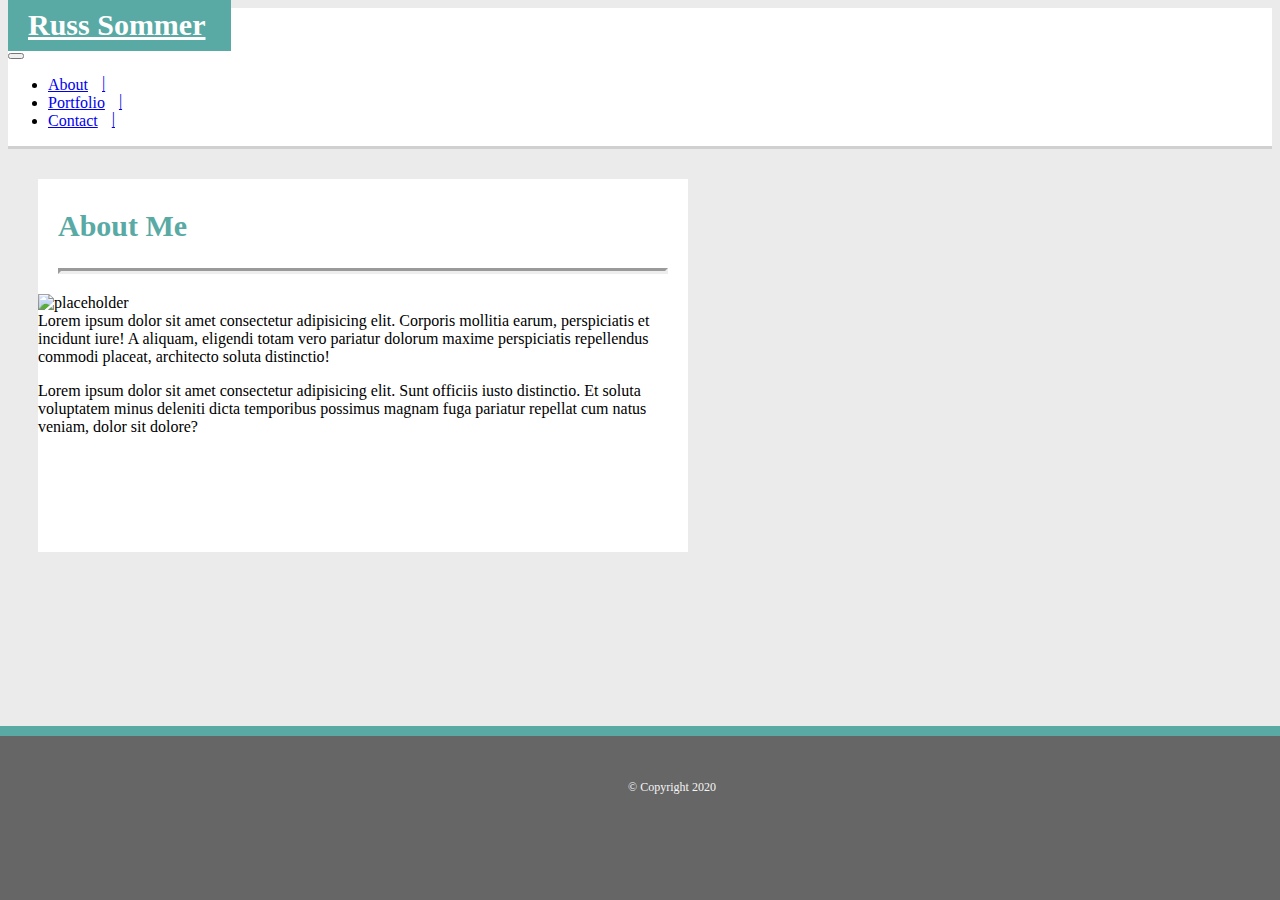
==== index.html @ 8e0eeb64 "checked HTML and updated formatting" ====
<!doctype html>
<html lang="en">
  <!--HTML checked by https://validator.w3.org/ -->  
<head>
    <!-- Required meta tags -->
    <meta charset="utf-8">
    <meta name="viewport" content="width=device-width, initial-scale=1">

    <!-- Reset CSS, then load Bootstrap CSS, then load custom formatting in Style.css -->
    
    <link rel="stylesheet" href="./css/reset.css">
    <link rel="stylesheet" href="https://stackpath.bootstrapcdn.com/bootstrap/4.5.0/css/bootstrap.min.css" integrity="sha384-9aIt2nRpC12Uk9gS9baDl411NQApFmC26EwAOH8WgZl5MYYxFfc+NcPb1dKGj7Sk" crossorigin="anonymous">
    <link rel="stylesheet" href="./css/style.css">
    <title>About Me Page</title>

</head>
  <header>
    <nav class="navbar navbar-expand-sm navbar-inverse bg-light">
      <div class="d-flex justify-content-center">
          <a class="navbar-brand d-none d-sm-inline-block" href="index.html">
              Russ Sommer
          </a>
          <div class="w-100 text-right">
              <button class="navbar-toggler" type="button" data-toggle="collapse" data-target="#myNavbar">
                  <span class="navbar-toggler-icon"></span>
              </button>
          </div>
      </div>
      <div class="collapse navbar-collapse flex-grow-1 text-right" id="myNavbar">
          <ul class="navbar-nav ml-auto flex-nowrap">
            <li class="nav-item">
              <a href="index.html" class="nav-link m-2 menu-item nav-active">About</a>
          </li>
          <li class="nav-item">
              <a href="portfolio.html" class="nav-link m-2 menu-item">Portfolio</a>
          </li>
          <li class="nav-item">
              <a href="contact.html" class="nav-link m-2 menu-item">Contact</a>
          </li>
          </ul>
      </div>
    </nav>
    
  </header>
    <p></p>


    <article>
      <div class="AboutMe">
        <h2>About Me</h2>
        <hr>
        <div class = "row">
          <div class="col-md-6">
             <img class="img img-thumbnail" src="http://placehold.it/400x300" alt="placeholder">
          </div>
          <div class="col-md-6">
              Lorem ipsum dolor sit amet consectetur adipisicing elit. Corporis mollitia earum, perspiciatis et incidunt iure! A aliquam, eligendi totam vero pariatur dolorum maxime perspiciatis repellendus commodi placeat, architecto soluta distinctio!
              <p></p>
              Lorem ipsum dolor sit amet consectetur adipisicing elit. Sunt officiis iusto distinctio. Et soluta voluptatem minus deleniti dicta temporibus possimus magnam fuga pariatur repellat cum natus veniam, dolor sit dolore?
            <p></p>
          </div>   
        </div>
      </div>  
    </article> 


    <!-- Optional JavaScript -->
    <!-- jQuery first, then Popper.js, then Bootstrap JS -->
    <script src="https://code.jquery.com/jquery-3.5.1.slim.min.js" integrity="sha384-DfXdz2htPH0lsSSs5nCTpuj/zy4C+OGpamoFVy38MVBnE+IbbVYUew+OrCXaRkfj" crossorigin="anonymous"></script>
    <script src="https://cdn.jsdelivr.net/npm/popper.js@1.16.0/dist/umd/popper.min.js" integrity="sha384-Q6E9RHvbIyZFJoft+2mJbHaEWldlvI9IOYy5n3zV9zzTtmI3UksdQRVvoxMfooAo" crossorigin="anonymous"></script>
    <script src="https://stackpath.bootstrapcdn.com/bootstrap/4.5.0/js/bootstrap.min.js" integrity="sha384-OgVRvuATP1z7JjHLkuOU7Xw704+h835Lr+6QL9UvYjZE3Ipu6Tp75j7Bh/kR0JKI" crossorigin="anonymous"></script>
  
  
    <footer>
      <p>&copy; Copyright 2020</p>  
          
    </footer> 

</html>
---- css/style.css ----
header{
    background-color: white;
    border-bottom: solid rgb(208,208,208);
    padding: 0px;
    margin: 0px 0px 0px 0px;
}

body {
    background-color: rgb(235,235,235);
   
}

article{
background-color:white;
    max-width:650px;
    max-height:575px;
    margin: 30px;
    padding-bottom:100px;
    /* border: 3px solid #da4dc2; */
}

section{
    background-color:white;
    max-width:650px;
    max-height:575px;
    margin: 30px;
    padding-bottom:100px;
    /* border: 3px solid #da4dc2; */
}

#portfoliosection{
    background-color:white;
    max-width:950px;
    max-height:575px;
    margin: 30px;
    padding-bottom:100px;
    /* border: 3px solid #1c39b8; */
}
.submit-button{
    width:100px;
    height:35px;
    margin:20px;
    background-color: rgb(89, 170, 165);
    color:white;
    border:none;
}

.gallery{
    background-color:white;
    /* max-width:100%;
    max-height:500px; */
    margin: 0px;
    padding: 0px;
    display:flex;
    justify-content: left;
    flex-direction: row;
    flex-wrap:wrap;
    /* border: 3px solid #da4dc2; */
}
.flex-items {  
    width: auto;
    padding: auto;
    height:auto;  
    margin: auto;  
} 

.navbar-brand {
    font-family: Georgia, 'Times New Roman', Times, serif; 
    font-size: 30px;
    color: white;
    font-weight: bold;
    text-align: left;
    box-sizing: content-box;
    background-color: rgb(89, 170, 165);
    height: 55px;
    margin: 0px 0px 0px 0px;
    padding: 15px 25px 10px 20px; 
   
}
h2 {
    font-family: Georgia, 'Times New Roman', Times, serif; 
    font-size: 30px;
    font-weight: bold;
    text-align: left;
    padding-top: 30px;
    padding-left: 20px;
    color: rgb(89, 170, 165);
    
}

hr {
    color: rgb(208,208,208);
    border-width: 3px;
    margin: 20px;
    padding-left: 20px;
}

.nav-link:after {
    content: "|";
    position: relative;
    top: -2px;
    margin-left: 14px;
}


footer {
    position:fixed;
    left:0px;
    bottom:0px;
    background-color: rgb(102, 102, 102);
    width: 100%;
    height: 100px;
    margin: 10;
    padding: 32px;
    size:18px;
    color:whitesmoke;
    font-size:12px;
    text-align: center;
    border-top: 10px solid rgb(89, 170, 165) 
}
.AboutMe{
    margin:auto;
    background-color: white;
    /* border: 3px solid #36519e; */
}
.form{
    margin:auto;
    padding-left:30;
    /* border: 3px solid #36519e; */
}
.form-group{
    margin: 20px;
}
.row{
    margin:0px;
}
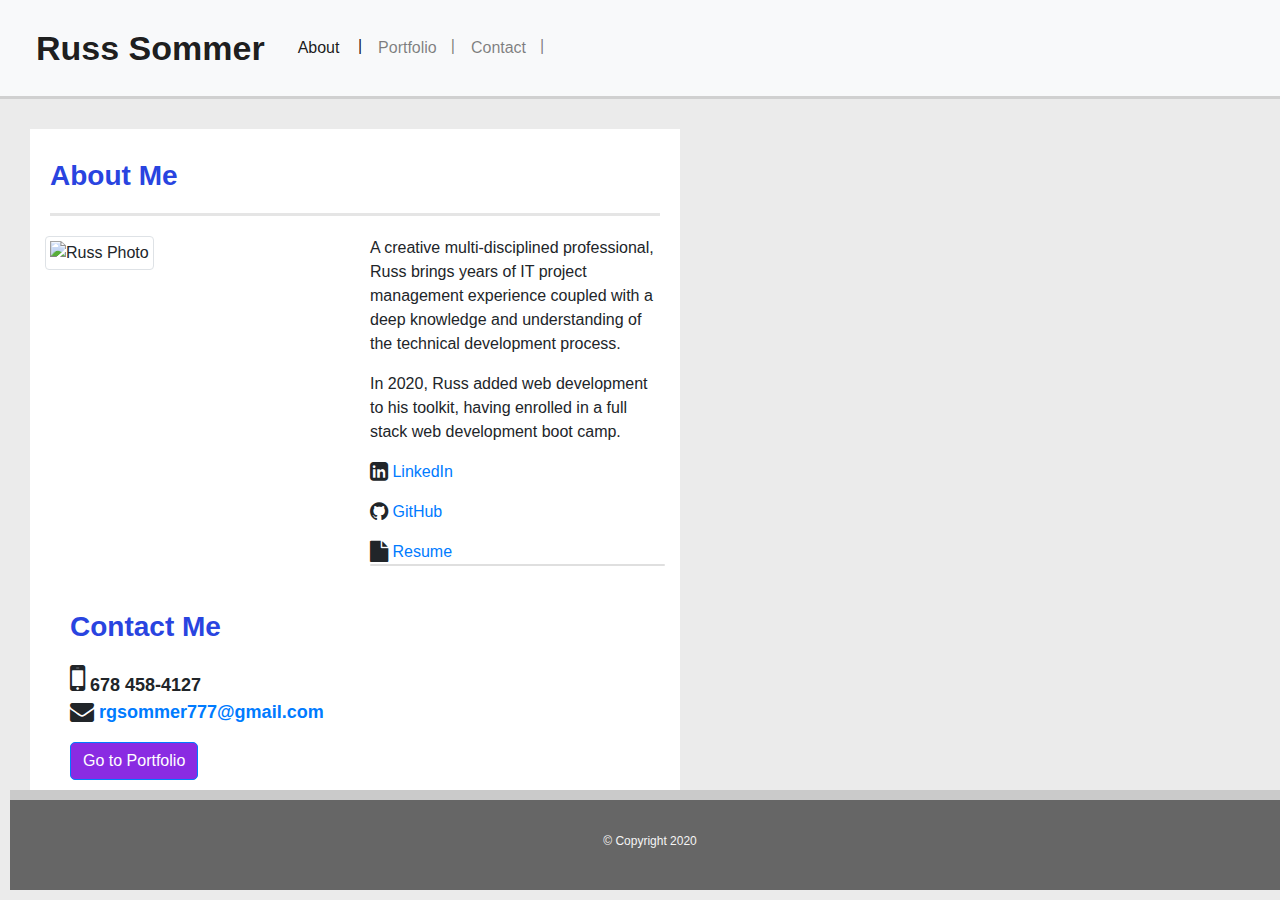
==== commit 6576e368: "Updated with repos" ====
--- a/index.html
+++ b/index.html
@@ -1,79 +1,80 @@
 <!doctype html>
 <html lang="en">
+<body>
   <!--HTML checked by https://validator.w3.org/ -->  
 <head>
     <!-- Required meta tags -->
     <meta charset="utf-8">
     <meta name="viewport" content="width=device-width, initial-scale=1">
-
-    <!-- Reset CSS, then load Bootstrap CSS, then load custom formatting in Style.css -->
-    
-    <link rel="stylesheet" href="./css/reset.css">
-    <link rel="stylesheet" href="https://stackpath.bootstrapcdn.com/bootstrap/4.5.0/css/bootstrap.min.css" integrity="sha384-9aIt2nRpC12Uk9gS9baDl411NQApFmC26EwAOH8WgZl5MYYxFfc+NcPb1dKGj7Sk" crossorigin="anonymous">
+  <!-- Load Bootstrap CSS & Font-Awesome then load custom formatting in Style.css -->
+    <link rel="stylesheet" href=https://stackpath.bootstrapcdn.com/font-awesome/4.7.0/css/font-awesome.min.css>
+    <link rel="stylesheet" href="https://maxcdn.bootstrapcdn.com/bootstrap/4.5.0/css/bootstrap.min.css">
     <link rel="stylesheet" href="./css/style.css">
-    <title>About Me Page</title>
-
+<title>About Me</title>
 </head>
   <header>
-    <nav class="navbar navbar-expand-sm navbar-inverse bg-light">
-      <div class="d-flex justify-content-center">
-          <a class="navbar-brand d-none d-sm-inline-block" href="index.html">
-              Russ Sommer
-          </a>
-          <div class="w-100 text-right">
-              <button class="navbar-toggler" type="button" data-toggle="collapse" data-target="#myNavbar">
-                  <span class="navbar-toggler-icon"></span>
-              </button>
-          </div>
-      </div>
-      <div class="collapse navbar-collapse flex-grow-1 text-right" id="myNavbar">
-          <ul class="navbar-nav ml-auto flex-nowrap">
-            <li class="nav-item">
-              <a href="index.html" class="nav-link m-2 menu-item nav-active">About</a>
+    <nav class="navbar navbar-expand-lg navbar-light bg-light">
+      <a class="navbar-brand" href="index.html">Russ Sommer</a>
+      <button class="navbar-toggler" type="button" data-toggle="collapse" data-target="#navbarNav" aria-controls="navbarNav" aria-expanded="false" aria-label="Toggle navigation">
+        <span class="navbar-toggler-icon"></span>
+      </button>
+      <div class="collapse navbar-collapse" id="navbarNav">
+        <ul class="navbar-nav">
+          <li class="nav-item active">
+            <a class="nav-link" href="index.html">About <span class="sr-only">(current)</span></a>
           </li>
           <li class="nav-item">
-              <a href="portfolio.html" class="nav-link m-2 menu-item">Portfolio</a>
+            <a class="nav-link" href="portfolio.html">Portfolio</a>
           </li>
           <li class="nav-item">
-              <a href="contact.html" class="nav-link m-2 menu-item">Contact</a>
-          </li>
-          </ul>
+            <a class="nav-link" href="contact.html">Contact</a>
+        </ul>
       </div>
     </nav>
-    
   </header>
     <p></p>
-
-
     <article>
       <div class="AboutMe">
-        <h2>About Me</h2>
+        <h1>About Me</h1>
         <hr>
         <div class = "row">
           <div class="col-md-6">
-             <img class="img img-thumbnail" src="http://placehold.it/400x300" alt="placeholder">
+             <img class="img img-thumbnail" src="./img/Russ1.jpg" alt="Russ Photo">
           </div>
           <div class="col-md-6">
-              Lorem ipsum dolor sit amet consectetur adipisicing elit. Corporis mollitia earum, perspiciatis et incidunt iure! A aliquam, eligendi totam vero pariatur dolorum maxime perspiciatis repellendus commodi placeat, architecto soluta distinctio!
+            A creative multi-disciplined professional, Russ brings years of IT project management experience coupled with a deep knowledge and understanding of the technical development process.
               <p></p>
-              Lorem ipsum dolor sit amet consectetur adipisicing elit. Sunt officiis iusto distinctio. Et soluta voluptatem minus deleniti dicta temporibus possimus magnam fuga pariatur repellat cum natus veniam, dolor sit dolore?
+            In 2020, Russ added web development to his toolkit, having enrolled in a full stack web development boot camp.
             <p></p>
-          </div>   
+            <i class="fa fa-linkedin-square fa-lg" aria-hidden="true"></i>
+            <a href="https://www.linkedin.com/in/russsommer/">LinkedIn</a>
+          <p></p>
+          <i class="fa fa-github fa-lg"></i>
+          <a href="https://github.com/rgsommer777">GitHub</a><br>
+          <p></p>
+          <i class="fa fa-file fa-lg"></i>
+          <a href="./resume/RussSommerResume.pdf">Resume</a><br>
+            <div class="card">
+            </div>
+          </div>
+            <div class="card-body">
+              <div class="card-title"><h1-1>Contact Me</h1-1></div>
+              <i class="fa fa-mobile-phone fa-2x"</i></i> 678 458-4127</i><br>
+              <i class="fa fa-envelope fa-lg"></i><a href="rgsommer777@gmail.com"> rgsommer777@gmail.com</a></i>
+              <p class="card-text"></p>
+              <a href="portfolio.html" class="btn btn-primary">Go to Portfolio</a>
+            </div>
         </div>
       </div>  
     </article> 
-
-
     <!-- Optional JavaScript -->
     <!-- jQuery first, then Popper.js, then Bootstrap JS -->
     <script src="https://code.jquery.com/jquery-3.5.1.slim.min.js" integrity="sha384-DfXdz2htPH0lsSSs5nCTpuj/zy4C+OGpamoFVy38MVBnE+IbbVYUew+OrCXaRkfj" crossorigin="anonymous"></script>
     <script src="https://cdn.jsdelivr.net/npm/popper.js@1.16.0/dist/umd/popper.min.js" integrity="sha384-Q6E9RHvbIyZFJoft+2mJbHaEWldlvI9IOYy5n3zV9zzTtmI3UksdQRVvoxMfooAo" crossorigin="anonymous"></script>
     <script src="https://stackpath.bootstrapcdn.com/bootstrap/4.5.0/js/bootstrap.min.js" integrity="sha384-OgVRvuATP1z7JjHLkuOU7Xw704+h835Lr+6QL9UvYjZE3Ipu6Tp75j7Bh/kR0JKI" crossorigin="anonymous"></script>
-  
-  
     <footer>
       <p>&copy; Copyright 2020</p>  
-          
     </footer> 
+  </body>
+</html>
 
-</html>
--- a/css/style.css
+++ b/css/style.css
@@ -1,3 +1,4 @@
+
 header{
     background-color: white;
     border-bottom: solid rgb(208,208,208);
@@ -16,7 +17,7 @@
     max-height:575px;
     margin: 30px;
     padding-bottom:100px;
-    /* border: 3px solid #da4dc2; */
+
 }
 
 section{
@@ -25,17 +26,10 @@
     max-height:575px;
     margin: 30px;
     padding-bottom:100px;
-    /* border: 3px solid #da4dc2; */
+ 
 }
 
-#portfoliosection{
-    background-color:white;
-    max-width:950px;
-    max-height:575px;
-    margin: 30px;
-    padding-bottom:100px;
-    /* border: 3px solid #1c39b8; */
-}
+
 .submit-button{
     width:100px;
     height:35px;
@@ -45,13 +39,13 @@
     border:none;
 }
 
-.gallery{
+#portfoliosection{
     background-color:white;
-    /* max-width:100%;
-    max-height:500px; */
+    max-width:100%;
+    max-height:500px;
     margin: 0px;
     padding: 0px;
-    display:flex;
+    display:flexbox;
     justify-content: left;
     flex-direction: row;
     flex-wrap:wrap;
@@ -62,29 +56,50 @@
     padding: auto;
     height:auto;  
     margin: auto;  
-} 
+}  
 
 .navbar-brand {
-    font-family: Georgia, 'Times New Roman', Times, serif; 
-    font-size: 30px;
+    font-family:-apple-system, BlinkMacSystemFont, 'Segoe UI', Roboto, Oxygen, Ubuntu, Cantarell, 'Open Sans', 'Helvetica Neue', sans-serif;
+    font-size: 34px;
     color: white;
     font-weight: bold;
     text-align: left;
     box-sizing: content-box;
-    background-color: rgb(89, 170, 165);
+    /* background-color: rgb(144, 144, 144); */
     height: 55px;
     margin: 0px 0px 0px 0px;
     padding: 15px 25px 10px 20px; 
    
 }
-h2 {
-    font-family: Georgia, 'Times New Roman', Times, serif; 
-    font-size: 30px;
+h1 {
+    font-family:-apple-system, BlinkMacSystemFont, 'Segoe UI', Roboto, Oxygen, Ubuntu, Cantarell, 'Open Sans', 'Helvetica Neue', sans-serif;
+    font-size: 28px;
     font-weight: bold;
     text-align: left;
     padding-top: 30px;
     padding-left: 20px;
-    color: rgb(89, 170, 165);
+    color: rgb(41, 68, 224);
+    
+}
+h1-1 {
+    font-family:-apple-system, BlinkMacSystemFont, 'Segoe UI', Roboto, Oxygen, Ubuntu, Cantarell, 'Open Sans', 'Helvetica Neue', sans-serif;
+    font-size: 28px;
+    font-weight: bold;
+    text-align: left;
+    padding-top: 30px;
+    padding-left: 0px;
+    color: rgb(41, 68, 224);
+    
+}
+h2 {
+    font-family:-apple-system, BlinkMacSystemFont, 'Segoe UI', Roboto, Oxygen, Ubuntu, Cantarell, 'Open Sans', 'Helvetica Neue', sans-serif;
+    font-size: 24px;
+    font-weight: bold;
+    text-align: left;
+    padding-top: 30px;
+    padding-left: 0px;
+    color: rgb(41, 68, 224);
+    Margin: 20px;
     
 }
 
@@ -110,27 +125,53 @@
     background-color: rgb(102, 102, 102);
     width: 100%;
     height: 100px;
-    margin: 10;
+    margin: 10px;
     padding: 32px;
     size:18px;
     color:whitesmoke;
     font-size:12px;
     text-align: center;
-    border-top: 10px solid rgb(89, 170, 165) 
+    border-top: 10px solid rgb(202, 202, 202) 
 }
 .AboutMe{
     margin:auto;
     background-color: white;
-    /* border: 3px solid #36519e; */
+ 
 }
 .form{
     margin:auto;
     padding-left:30;
-    /* border: 3px solid #36519e; */
+  
 }
 .form-group{
     margin: 20px;
 }
 .row{
     margin:0px;
+}
+.btn-primary, .submit-button{
+background-color: blueviolet;
+border-radius: 5px;
+}
+
+.card-body{
+    /* background-color: beige; */
+    width:100%;
+    justify-self:center;
+    font-family:-apple-system, BlinkMacSystemFont, 'Segoe UI', Roboto, Oxygen, Ubuntu, Cantarell, 'Open Sans', 'Helvetica Neue', sans-serif;
+    font-size: 18px;
+    font-weight: bold;
+    margin: 20px 20px 20px 20px;
+  
+}
+.card-block{
+    background-color: beige;
+    justify-content:center;
+    display: inline-flex;
+    font-family:-apple-system, BlinkMacSystemFont, 'Segoe UI', Roboto, Oxygen, Ubuntu, Cantarell, 'Open Sans', 'Helvetica Neue', sans-serif;
+    font-size: 24px;
+    font-weight: bold;
+    margin: 10px 10px 10px 0px;
+    padding: 10px 10px 10px 10px;
+    
 }